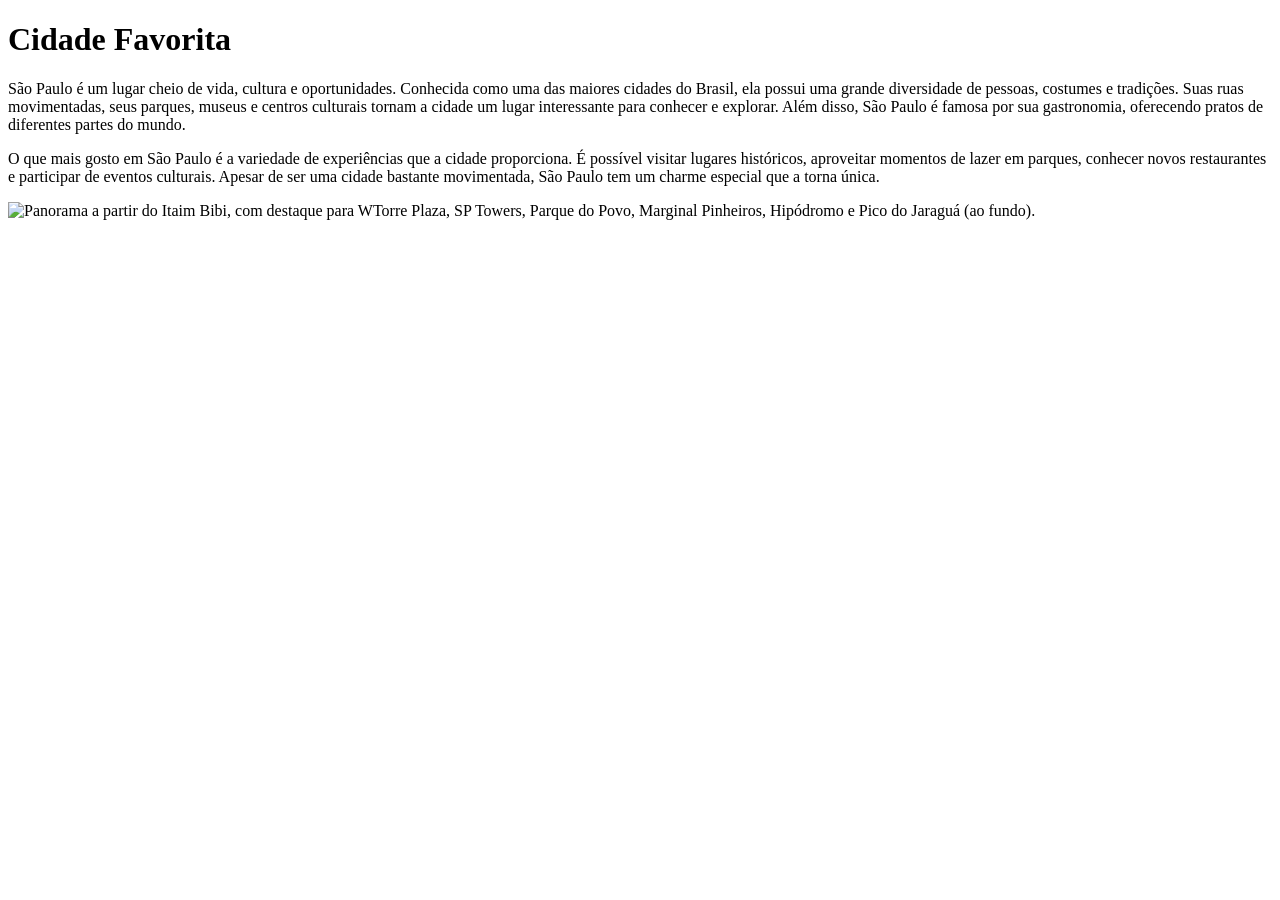
==== semana01/cidade-favorita.html @ 017adb13 "Criado o arquivo em HTML da atividade Cidade Favorita" ====
<!DOCTYPE html>
<html lang="en">

<head>
    <meta charset="UTF-8">
    <meta name="viewport" content="width=device-width, initial-scale=1.0">
    <title>Cidade Favorita</title>
</head>

<body>
    <h1>Cidade Favorita</h1>
    <p>São Paulo é um lugar cheio de vida, cultura e oportunidades.
        Conhecida como uma das maiores cidades do Brasil, ela possui uma grande diversidade de
        pessoas,
        costumes e tradições. Suas ruas movimentadas, seus parques, museus e centros culturais
        tornam a
        cidade um lugar interessante para conhecer e explorar. Além disso, São Paulo é famosa por
        sua
        gastronomia, oferecendo pratos de diferentes partes do mundo.</p>
    <p>O que mais gosto em São Paulo é a variedade de experiências que a cidade proporciona. É
        possível
        visitar lugares históricos, aproveitar momentos de lazer em parques, conhecer novos
        restaurantes e
        participar de eventos culturais. Apesar de ser uma cidade bastante movimentada, São Paulo
        tem um
        charme especial que a torna única.</p>
    <img
      src="https://thumb.wikimedia.org/wikipedia/commons/thumb/7/73/Marginal_Pinheiros_e_Jockey_Club.jpg/330px-Marginal_Pinheiros_e_Jockey_Club.jpg?utm_source=pt.wikipedia.org&utm_campaign=parser&utm_content=thumbnail"
      alt="Panorama a partir do Itaim Bibi, com destaque para WTorre Plaza, SP Towers, Parque do Povo, Marginal Pinheiros, Hipódromo e Pico do Jaraguá (ao fundo).">
</body>

</html>
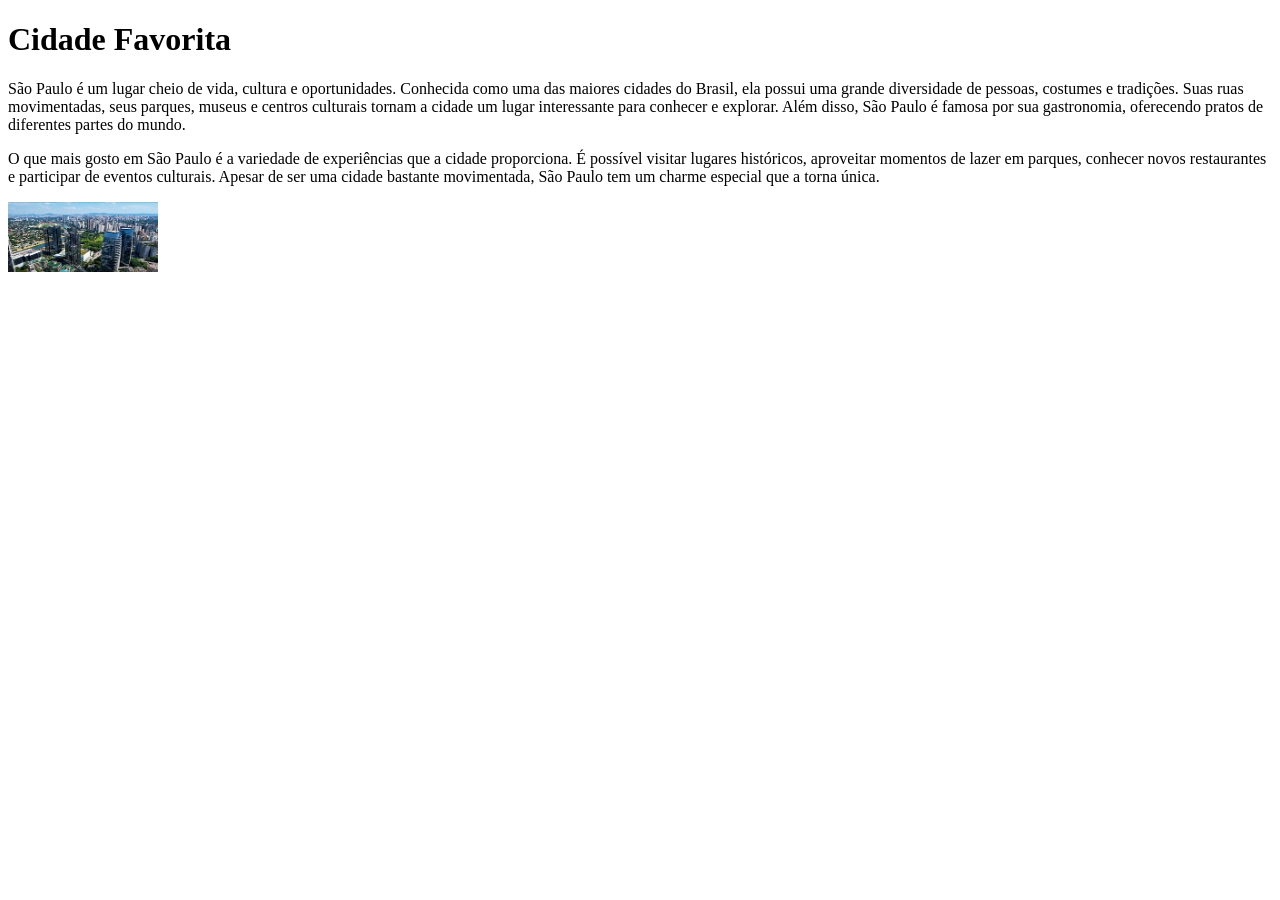
==== commit e04f1861: "Adicionada a imagem local dentro do projeto" ====
--- a/semana01/cidade-favorita.html
+++ b/semana01/cidade-favorita.html
@@ -24,9 +24,8 @@
         participar de eventos culturais. Apesar de ser uma cidade bastante movimentada, São Paulo
         tem um
         charme especial que a torna única.</p>
-    <img
-      src="https://thumb.wikimedia.org/wikipedia/commons/thumb/7/73/Marginal_Pinheiros_e_Jockey_Club.jpg/330px-Marginal_Pinheiros_e_Jockey_Club.jpg?utm_source=pt.wikipedia.org&utm_campaign=parser&utm_content=thumbnail"
-      alt="Panorama a partir do Itaim Bibi, com destaque para WTorre Plaza, SP Towers, Parque do Povo, Marginal Pinheiros, Hipódromo e Pico do Jaraguá (ao fundo).">
+    <img src="imagens/cidade-sao-paulo.webp" width="150"
+      alt="Panorama a partir do Itaim Bibi, cidade São Paulo.">
 </body>
 
 </html>
